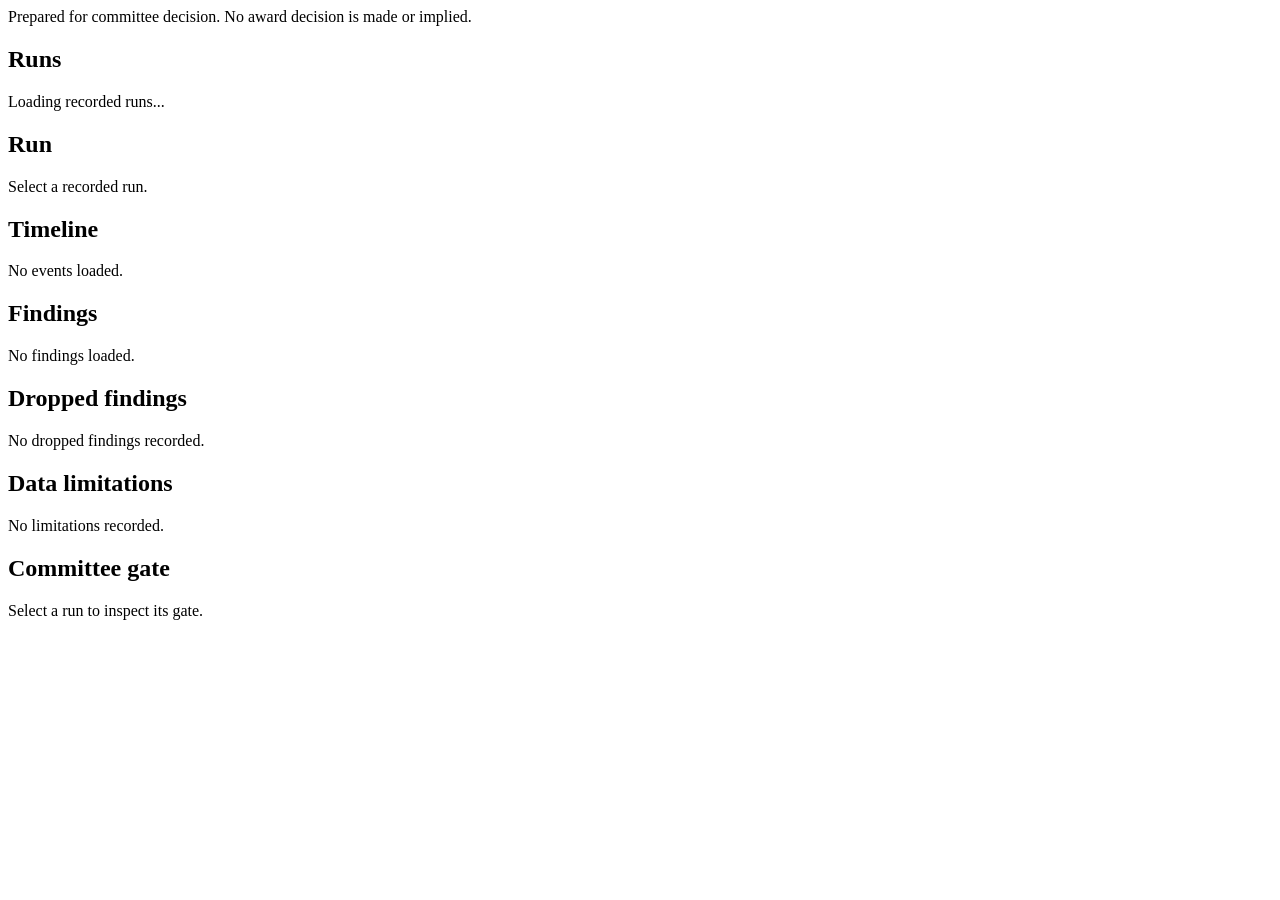
==== apps/web/public/index.html @ 4e1c9913 "feat(web): add committee review interface" ====
<!doctype html>
<html lang="en"><head><meta charset="utf-8"><meta name="viewport" content="width=device-width,initial-scale=1"><title>BidBox Committee Review</title><link rel="stylesheet" href="/style.css"></head>
<body><header class="banner">Prepared for committee decision. No award decision is made or implied.</header><main class="layout"><aside class="panel runs"><h2>Runs</h2><div id="runs" class="stack">Loading recorded runs...</div></aside><section class="panel run"><h1>Run</h1><div id="summary" class="summary empty">Select a recorded run.</div><h2>Timeline</h2><div id="timeline" class="stack empty">No events loaded.</div><h2>Findings</h2><div id="findings" class="stack empty">No findings loaded.</div><h2>Dropped findings</h2><div id="dropped" class="stack empty">No dropped findings recorded.</div><h2>Data limitations</h2><div id="limitations" class="stack empty">No limitations recorded.</div></section><aside class="panel gate"><h2>Committee gate</h2><p id="gate-status" class="muted">Select a run to inspect its gate.</p><form id="approval-form" hidden><label>Approver name<input id="approver-name" required></label><label>Approver role<input id="approver-role" required></label><label>Decision<select id="decision"><option value="approve">Approve</option><option value="reject">Reject</option></select></label><label>Reason<textarea id="reason" required></textarea></label><div class="actions"><button id="approve" type="submit">Record decision</button></div></form><div id="approval-event"></div></aside></main><script src="/app.js"></script></body></html>
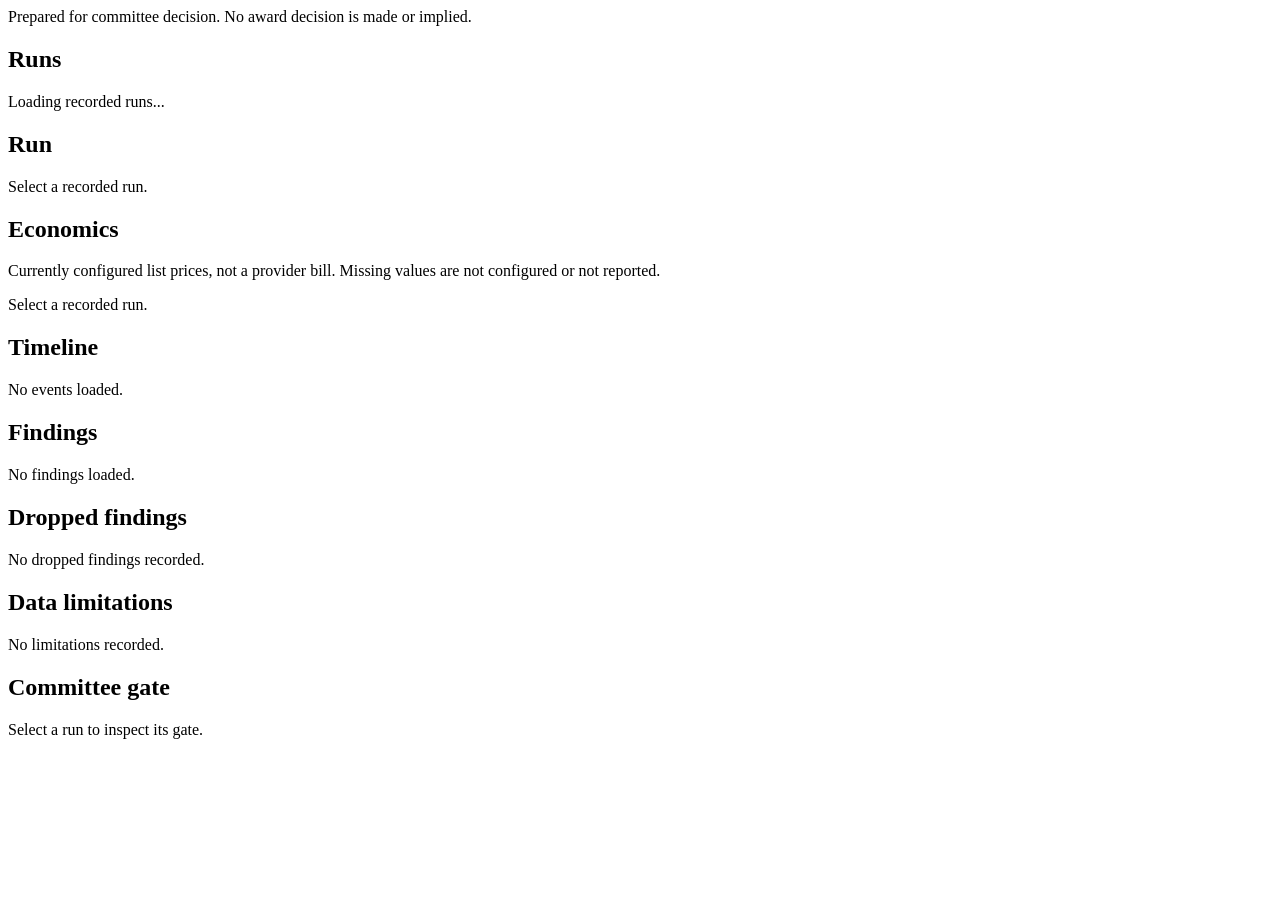
==== commit a7e33f21: "feat(economics): show dated model-scoped list prices without inventing free-plan costs" ====
--- a/apps/web/public/index.html
+++ b/apps/web/public/index.html
@@ -1,3 +1,3 @@
 <!doctype html>
 <html lang="en"><head><meta charset="utf-8"><meta name="viewport" content="width=device-width,initial-scale=1"><title>BidBox Committee Review</title><link rel="stylesheet" href="/style.css"></head>
-<body><header class="banner">Prepared for committee decision. No award decision is made or implied.</header><main class="layout"><aside class="panel runs"><h2>Runs</h2><div id="runs" class="stack">Loading recorded runs...</div></aside><section class="panel run"><h1>Run</h1><div id="summary" class="summary empty">Select a recorded run.</div><h2>Timeline</h2><div id="timeline" class="stack empty">No events loaded.</div><h2>Findings</h2><div id="findings" class="stack empty">No findings loaded.</div><h2>Dropped findings</h2><div id="dropped" class="stack empty">No dropped findings recorded.</div><h2>Data limitations</h2><div id="limitations" class="stack empty">No limitations recorded.</div></section><aside class="panel gate"><h2>Committee gate</h2><p id="gate-status" class="muted">Select a run to inspect its gate.</p><form id="approval-form" hidden><label>Approver name<input id="approver-name" required></label><label>Approver role<input id="approver-role" required></label><label>Decision<select id="decision"><option value="approve">Approve</option><option value="reject">Reject</option></select></label><label>Reason<textarea id="reason" required></textarea></label><div class="actions"><button id="approve" type="submit">Record decision</button></div></form><div id="approval-event"></div></aside></main><script src="/app.js"></script></body></html>
+<body><header class="banner">Prepared for committee decision. No award decision is made or implied.</header><main class="layout"><aside class="panel runs"><h2>Runs</h2><div id="runs" class="stack">Loading recorded runs...</div></aside><section class="panel run"><h1>Run</h1><div id="summary" class="summary empty">Select a recorded run.</div><h2>Economics</h2><p class="muted">Currently configured list prices, not a provider bill. Missing values are not configured or not reported.</p><div id="economics" class="summary empty">Select a recorded run.</div><div id="economics-notes" class="muted"></div><h2>Timeline</h2><div id="timeline" class="stack empty">No events loaded.</div><h2>Findings</h2><div id="findings" class="stack empty">No findings loaded.</div><h2>Dropped findings</h2><div id="dropped" class="stack empty">No dropped findings recorded.</div><h2>Data limitations</h2><div id="limitations" class="stack empty">No limitations recorded.</div></section><aside class="panel gate"><h2>Committee gate</h2><p id="gate-status" class="muted">Select a run to inspect its gate.</p><form id="approval-form" hidden><label>Approver name<input id="approver-name" required></label><label>Approver role<input id="approver-role" required></label><label>Decision<select id="decision"><option value="approve">Approve</option><option value="reject">Reject</option></select></label><label>Reason<textarea id="reason" required></textarea></label><div class="actions"><button id="approve" type="submit">Record decision</button></div></form><div id="approval-event"></div></aside></main><script src="/app.js"></script></body></html>
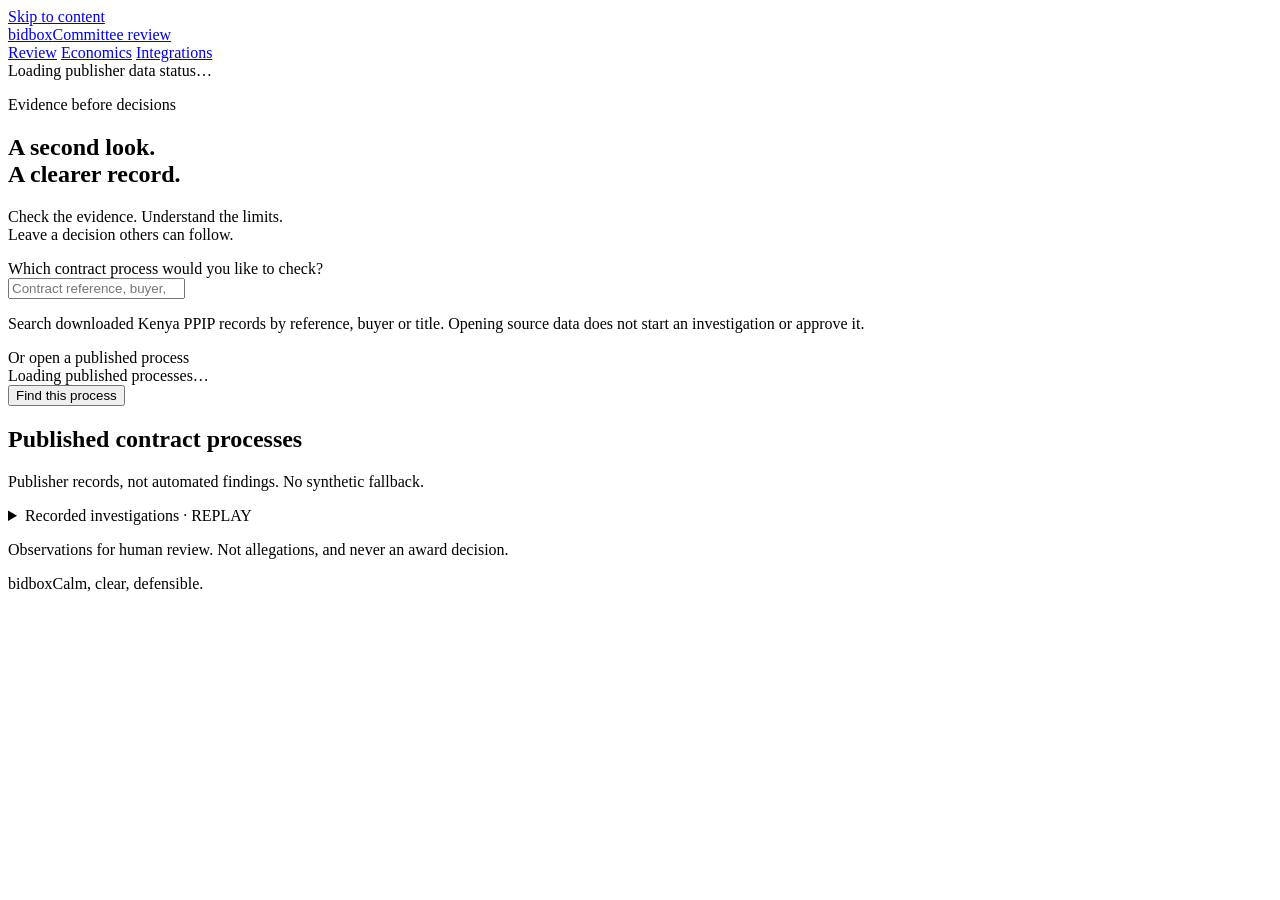
==== commit 37ec7f4d: "6. feat(ui): show live PPIP data status and published contract processes Expose actual corpus counts" ====
--- a/apps/web/public/index.html
+++ b/apps/web/public/index.html
@@ -1,3 +1,143 @@
 <!doctype html>
-<html lang="en"><head><meta charset="utf-8"><meta name="viewport" content="width=device-width,initial-scale=1"><title>BidBox Committee Review</title><link rel="stylesheet" href="/style.css"></head>
-<body><header class="banner">Prepared for committee decision. No award decision is made or implied.</header><main class="layout"><aside class="panel runs"><h2>Runs</h2><div id="runs" class="stack">Loading recorded runs...</div></aside><section class="panel run"><h1>Run</h1><div id="summary" class="summary empty">Select a recorded run.</div><h2>Economics</h2><p class="muted">Currently configured list prices, not a provider bill. Missing values are not configured or not reported.</p><div id="economics" class="summary empty">Select a recorded run.</div><div id="economics-notes" class="muted"></div><h2>Timeline</h2><div id="timeline" class="stack empty">No events loaded.</div><h2>Findings</h2><div id="findings" class="stack empty">No findings loaded.</div><h2>Dropped findings</h2><div id="dropped" class="stack empty">No dropped findings recorded.</div><h2>Data limitations</h2><div id="limitations" class="stack empty">No limitations recorded.</div></section><aside class="panel gate"><h2>Committee gate</h2><p id="gate-status" class="muted">Select a run to inspect its gate.</p><form id="approval-form" hidden><label>Approver name<input id="approver-name" required></label><label>Approver role<input id="approver-role" required></label><label>Decision<select id="decision"><option value="approve">Approve</option><option value="reject">Reject</option></select></label><label>Reason<textarea id="reason" required></textarea></label><div class="actions"><button id="approve" type="submit">Record decision</button></div></form><div id="approval-event"></div></aside></main><script src="/app.js"></script></body></html>
+<html lang="en">
+<head>
+  <meta charset="utf-8">
+  <meta name="viewport" content="width=device-width, initial-scale=1">
+  <meta name="theme-color" content="#03195b">
+  <title>BidBox · Committee review</title>
+  <link rel="stylesheet" href="/style.css">
+  <script src="/app.js" defer></script>
+</head>
+<body>
+  <a class="skip-link" href="#main">Skip to content</a>
+  <header class="site-header">
+    <div class="header-inner">
+      <a class="brand" href="#ask" aria-label="BidBox home"><span class="brand-mark" aria-hidden="true"><i></i><i></i><i></i></span><span>bidbox<span class="brand-caption">Committee review</span></span></a>
+      <nav id="main-nav" aria-label="Main navigation">
+        <a href="#ask" data-nav="ask">Review</a>
+        <a href="#economics" data-nav="economics">Economics</a>
+        <a href="#integrations" data-nav="integrations">Integrations</a>
+      </nav>
+      <span id="approval-header" class="header-note" hidden>Independent review</span>
+    </div>
+  </header>
+  <main id="main" class="page" tabindex="-1">
+    <div id="data-status" class="data-status" role="status" aria-live="polite">Loading publisher data status…</div>
+    <div id="page-notice" class="notice" role="status" aria-live="polite" hidden></div>
+    <section id="ask-screen" data-screen="ask" aria-labelledby="ask-title">
+      <div class="intro">
+        <p class="eyebrow">Evidence before decisions</p>
+        <h1 id="ask-title">A second look.<br>A clearer record.</h1>
+        <p class="intro-copy">Check the evidence. Understand the limits.<br>Leave a decision others can follow.</p>
+      </div>
+      <form id="ask-form" class="card ask-card">
+        <label for="award-query">Which contract process would you like to check?</label>
+        <div class="query-wrap"><span data-icon="search" aria-hidden="true"></span><input id="award-query" type="search" placeholder="Contract reference, buyer, or title" autocomplete="off" maxlength="240" required aria-describedby="ask-help"></div>
+        <p id="ask-help" class="helper">Search downloaded Kenya PPIP records by reference, buyer or title. Opening source data does not start an investigation or approve it.</p>
+        <div class="examples-label">Or open a published process</div>
+        <div id="examples" class="example-chips" aria-label="Published process examples"><span class="muted">Loading published processes…</span></div>
+        <button id="ask-submit" class="button primary full-width" type="submit">Find this process <span data-icon="arrow-right" aria-hidden="true"></span></button>
+        <p id="search-feedback" class="helper" role="status" aria-live="polite"></p>
+      </form>
+      <section class="recent-section" aria-labelledby="published-title"><h2 id="published-title">Published contract processes</h2><div id="live-results" class="review-list" aria-live="polite"></div><p class="helper">Publisher records, not automated findings. No synthetic fallback.</p></section>
+      <details class="recent-section"><summary>Recorded investigations · REPLAY</summary><div id="ask-badges" class="badge-row" hidden></div>
+      <section aria-labelledby="recent-title">
+        <div class="section-heading"><h2 id="recent-title">Recorded reviews</h2><span class="quiet-label">Latest review per award</span></div>
+        <div id="runs" class="review-list" aria-live="polite"><div class="list-loading"><span class="spinner" aria-hidden="true"></span> Loading recorded reviews</div></div>
+        <button id="show-more" class="text-button" type="button" hidden>Show more reviews <span data-icon="chevron-down" aria-hidden="true"></span></button>
+      </section></details>
+      <div class="principle-note"><span data-icon="shield" aria-hidden="true"></span><p>Observations for human review. Not allegations, and never an award decision.</p></div>
+    </section>
+
+    <section id="process-screen" data-screen="process" hidden aria-labelledby="process-title">
+      <a class="back-link" href="#ask"><span data-icon="arrow-left" aria-hidden="true"></span> Published processes</a>
+      <div id="process-badges" class="badge-row"></div>
+      <p class="eyebrow">Contract process · publisher evidence</p>
+      <h1 id="process-title">Opening source record…</h1>
+      <p id="process-reference" class="helper"></p>
+      <div id="process-context" class="card table-card"></div>
+      <section class="report-section"><h2>Published awards</h2><div id="process-awards" class="findings-stack"></div></section>
+      <section class="report-section"><h2>Source and limits</h2><div id="process-source" class="card table-card"></div></section>
+      <p class="helper">This is source data, not an automated finding or approval. Observations need human review; no award decision is made.</p>
+    </section>
+
+    <section id="review-screen" data-screen="review" hidden aria-labelledby="review-title">
+      <a class="back-link" href="#ask"><span data-icon="arrow-left" aria-hidden="true"></span> All reviews</a>
+      <div id="review-badges" class="badge-row"></div>
+      <p class="eyebrow">Review progress</p>
+      <h1 id="review-title">Loading review…</h1>
+      <p id="review-subtitle" class="intro-copy"></p>
+      <div id="review-contract"></div>
+      <div id="run-warning" class="notice review-notice" hidden></div>
+      <section class="card timeline-card" aria-labelledby="timeline-title">
+        <div class="section-heading"><h2 id="timeline-title">The work, step by step</h2><span id="connection-status" class="connection-status" role="status"></span></div>
+        <ol id="timeline" class="timeline"></ol>
+        <details class="tool-details"><summary><span data-icon="code" aria-hidden="true"></span> View tool log <span id="log-count" class="muted"></span></summary><div id="tool-log"></div></details>
+      </section>
+      <div id="run-next" class="next-action"></div>
+      <p class="helper">This is a recorded audit, not a new live investigation. Updates appear only when the requester’s runner records more work.</p>
+    </section>
+
+    <section id="approval-screen" data-screen="approval" hidden aria-labelledby="approval-title">
+      <a id="approval-back" class="back-link" href="#ask"><span data-icon="arrow-left" aria-hidden="true"></span> Review details</a>
+      <div id="approval-badges" class="badge-row"></div>
+      <p class="eyebrow">Independent committee review</p>
+      <h1 id="approval-title">Your decision.<br>The evidence in front of you.</h1>
+      <p class="intro-copy approval-intro">Decide whether this review can become an investigation file. No award decision is made or implied.</p>
+      <article class="card approval-card">
+        <div id="approval-context"></div>
+        <section class="approval-section" aria-labelledby="approval-evidence-title"><h2 id="approval-evidence-title">What needs a second look</h2><div id="approval-evidence"></div></section>
+        <section class="approval-section" aria-labelledby="approval-limits-title"><h2 id="approval-limits-title">What limits this review</h2><div id="approval-limits"></div></section>
+        <div id="approval-state" role="status" aria-live="polite"></div>
+        <form id="approval-form" hidden>
+          <div class="approval-section">
+            <h2>Your sign-off</h2>
+            <p id="requester-context" class="helper"></p>
+            <div class="form-grid"><div><label for="approver-name">Your full name</label><input id="approver-name" autocomplete="name" maxlength="120" required></div><div><label for="approver-role">Your committee role</label><input id="approver-role" autocomplete="organization-title" maxlength="120" required></div></div>
+            <label for="reason">Brief reason for your decision</label>
+            <textarea id="reason" rows="2" maxlength="1000" placeholder="What did you check, and why is this your decision?" required></textarea>
+            <label class="checkbox-label"><input id="independent-reviewer" type="checkbox" required><span>I am a different person from the requester.</span></label>
+            <p class="helper identity-note">This service records your name and role; it does not authenticate your identity.</p>
+            <div class="decision-buttons"><button id="approve" class="button primary" type="submit" value="approve">Approve <span data-icon="check" aria-hidden="true"></span></button><button id="reject" class="button secondary" type="submit" value="reject">Reject</button></div>
+          </div>
+        </form>
+        <div id="decision-confirm" class="approval-section confirm-panel" hidden>
+          <h2 id="confirm-title" tabindex="-1">Confirm your decision</h2>
+          <p id="confirm-copy"></p><dl id="confirm-details" class="compact-details"></dl>
+          <p class="helper">Your name, role and reason will be added to the audit trail. This cannot be silently changed.</p>
+          <div class="decision-buttons"><button id="confirm-decision" class="button primary" type="button">Confirm approval</button><button id="edit-decision" class="button secondary" type="button">Go back</button></div>
+        </div>
+        <p id="decision-error" class="form-error" role="alert" hidden></p>
+      </article>
+      <p class="helper approval-footer">Approval authorizes file creation, not the accuracy of every observation. Verify the sources and limits before signing.</p>
+    </section>
+
+    <section id="report-screen" data-screen="report" hidden aria-labelledby="report-title">
+      <a id="report-back" class="back-link" href="#ask"><span data-icon="arrow-left" aria-hidden="true"></span> Review progress</a>
+      <div id="report-badges" class="badge-row"></div>
+      <p id="report-eyebrow" class="eyebrow">Evidence for committee review</p>
+      <h1 id="report-title">Loading evidence…</h1>
+      <p id="report-subtitle" class="intro-copy"></p>
+      <div id="report-contract"></div>
+      <section class="report-section" aria-labelledby="findings-title"><div class="section-heading"><h2 id="findings-title">What was found</h2><span id="findings-count" class="quiet-label"></span></div><div id="findings" class="findings-stack"></div></section>
+      <section class="report-section" aria-labelledby="limitations-title"><h2 id="limitations-title">What limits these results</h2><div id="limitations" class="card limitations-card"></div></section>
+      <details id="dropped-details" class="card dropped-details"><summary>What the reviewer left out <span id="dropped-count" class="muted"></span></summary><div id="dropped"></div></details>
+      <section class="report-section" aria-labelledby="signoff-title"><h2 id="signoff-title">Who signed off</h2><div id="signoff" class="card signoff-card"></div></section>
+      <div id="report-action" class="next-action"></div>
+      <div class="principle-note"><span data-icon="shield" aria-hidden="true"></span><p>Prepared for committee decision. No award decision is made or implied.</p></div>
+    </section>
+
+    <section id="economics-screen" data-screen="economics" hidden aria-labelledby="economics-title">
+      <p class="eyebrow">Cost transparency</p><h1 id="economics-title">Know what the review costs.</h1><p class="intro-copy">Provider-reported usage. Clearly entered list prices.<br>No estimates dressed up as facts.</p>
+      <div id="economics-select"></div>
+      <div id="economics-content" hidden><div id="economics-badges" class="badge-row"></div><p id="economics-run" class="helper"></p><section class="card table-card"><h2>Configured list prices</h2><div id="pricing-table"></div></section><section class="card table-card"><h2>This recorded review</h2><div id="cost-table"></div></section><details class="card usage-details"><summary>Usage for each model attempt</summary><div id="usage-table"></div></details><div id="economics-notes" class="helper"></div></div>
+    </section>
+
+    <section id="integrations-screen" data-screen="integrations" hidden aria-labelledby="integrations-title">
+      <p class="eyebrow">Connections & capabilities</p><h1 id="integrations-title">What’s connected.<br>What’s still planned.</h1><p class="intro-copy">A clear boundary between working local tools and features that are not available yet.</p><div id="integrations" class="card integration-card"><span class="spinner" aria-hidden="true"></span> Loading configuration</div>
+    </section>
+    <footer class="page-footer"><span>bidbox</span><span>Calm, clear, defensible.</span></footer>
+  </main>
+  <aside id="run-counter" class="run-counter" aria-label="Recorded tokens and list-price cost" hidden><span class="counter-label">Recorded usage</span><div><span id="counter-tokens">Not reported</span><span class="counter-divider" aria-hidden="true"></span><span id="counter-cost">Not configured</span></div><a id="counter-link" href="#economics">Cost details <span data-icon="arrow-up-right" aria-hidden="true"></span></a></aside>
+</body>
+</html>
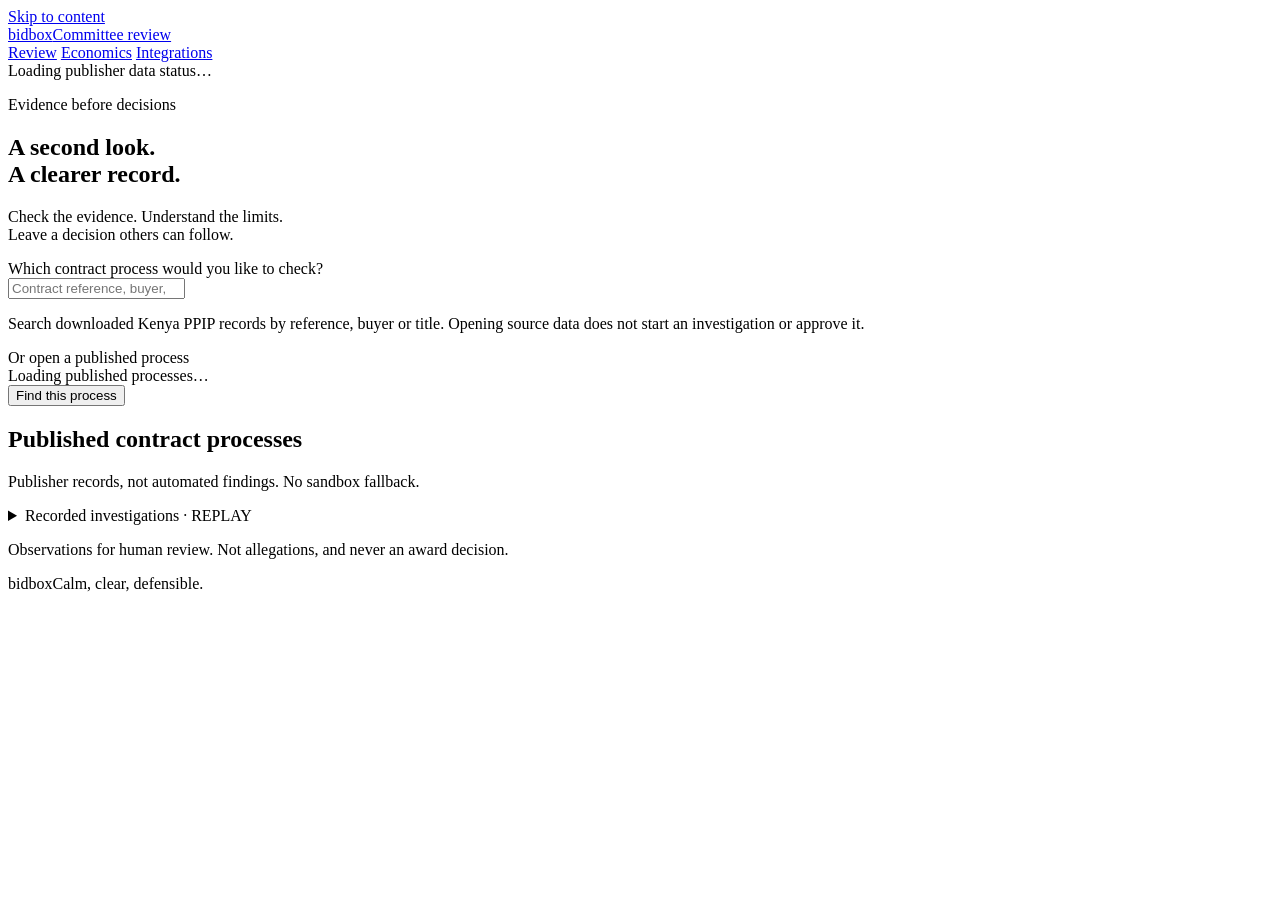
==== commit 7b5486e0: "refactor(origins): rename origin labels to live/sandbox across code, DB, fixtures, tests, UI" ====
--- a/apps/web/public/index.html
+++ b/apps/web/public/index.html
@@ -39,7 +39,7 @@
         <button id="ask-submit" class="button primary full-width" type="submit">Find this process <span data-icon="arrow-right" aria-hidden="true"></span></button>
         <p id="search-feedback" class="helper" role="status" aria-live="polite"></p>
       </form>
-      <section class="recent-section" aria-labelledby="published-title"><h2 id="published-title">Published contract processes</h2><div id="live-results" class="review-list" aria-live="polite"></div><p class="helper">Publisher records, not automated findings. No synthetic fallback.</p></section>
+      <section class="recent-section" aria-labelledby="published-title"><h2 id="published-title">Published contract processes</h2><div id="live-results" class="review-list" aria-live="polite"></div><p class="helper">Publisher records, not automated findings. No sandbox fallback.</p></section>
       <details class="recent-section"><summary>Recorded investigations · REPLAY</summary><div id="ask-badges" class="badge-row" hidden></div>
       <section aria-labelledby="recent-title">
         <div class="section-heading"><h2 id="recent-title">Recorded reviews</h2><span class="quiet-label">Latest review per award</span></div>
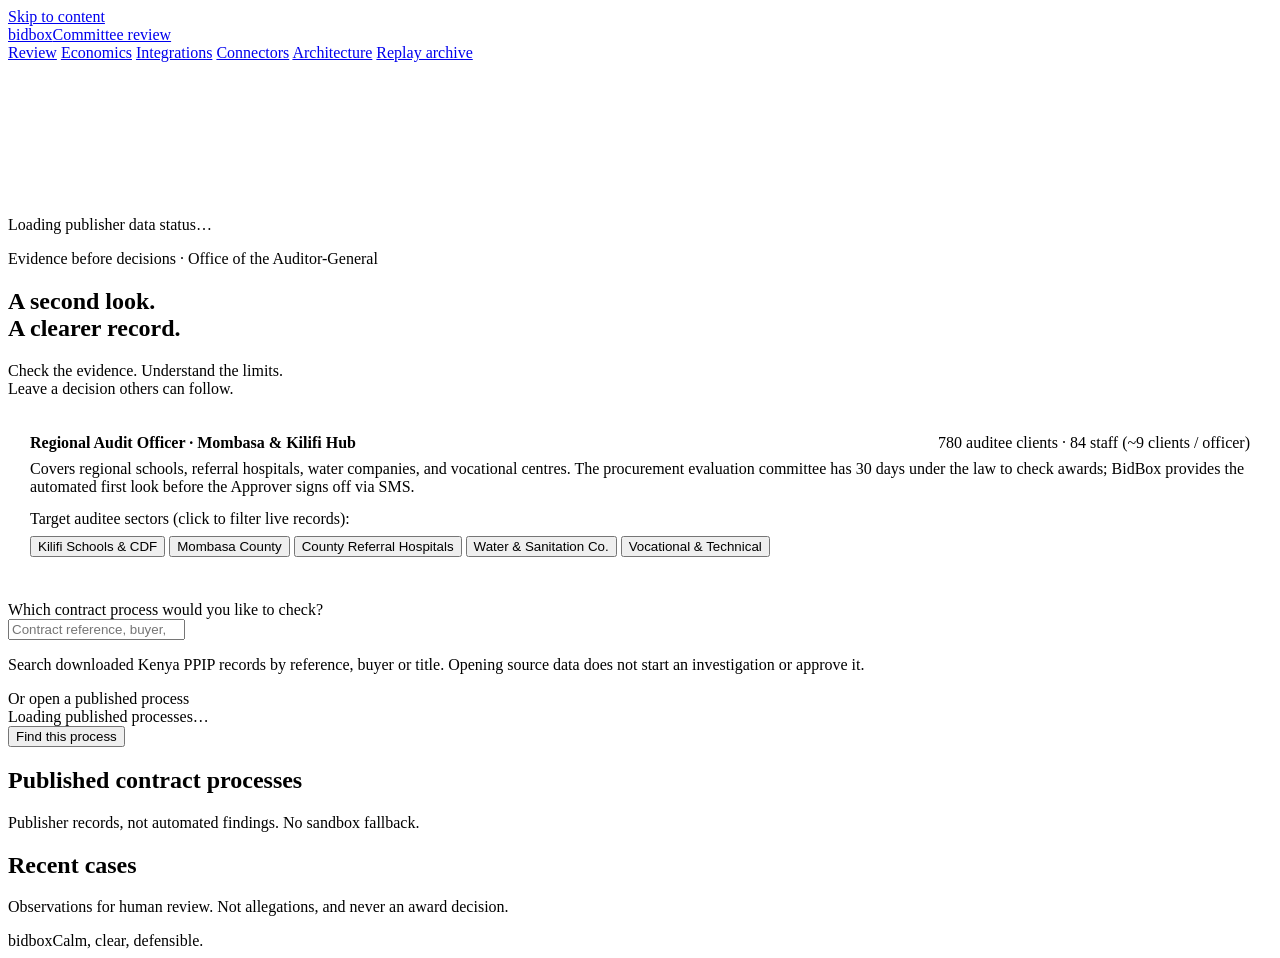
==== commit b2e7f6b3: "updated the ui" ====
--- a/apps/web/public/index.html
+++ b/apps/web/public/index.html
@@ -6,6 +6,7 @@
   <meta name="theme-color" content="#03195b">
   <title>BidBox · Committee review</title>
   <link rel="stylesheet" href="/style.css">
+  <script src="/strings.js" defer></script>
   <script src="/app.js" defer></script>
 </head>
 <body>
@@ -17,18 +18,38 @@
         <a href="#ask" data-nav="ask">Review</a>
         <a href="#economics" data-nav="economics">Economics</a>
         <a href="#integrations" data-nav="integrations">Integrations</a>
+        <a href="/connectors">Connectors</a>
+        <a href="#architecture" data-nav="architecture">Architecture</a>
+        <a href="#history" data-nav="history">Replay archive</a>
       </nav>
       <span id="approval-header" class="header-note" hidden>Independent review</span>
     </div>
   </header>
+  <div class="workspace-banner" aria-hidden="true"><canvas id="dither-canvas" data-seed="7" data-h="180"></canvas></div>
   <main id="main" class="page" tabindex="-1">
     <div id="data-status" class="data-status" role="status" aria-live="polite">Loading publisher data status…</div>
     <div id="page-notice" class="notice" role="status" aria-live="polite" hidden></div>
     <section id="ask-screen" data-screen="ask" aria-labelledby="ask-title">
       <div class="intro">
-        <p class="eyebrow">Evidence before decisions</p>
+        <p class="eyebrow">Evidence before decisions · Office of the Auditor-General</p>
         <h1 id="ask-title">A second look.<br>A clearer record.</h1>
         <p class="intro-copy">Check the evidence. Understand the limits.<br>Leave a decision others can follow.</p>
+      </div>
+
+      <div class="card regional-card" style="margin-bottom: 24px; padding: 20px 22px; border-left: 3px solid var(--accent);">
+        <div style="display:flex; justify-content:space-between; align-items:center; flex-wrap:wrap; gap:8px; margin-bottom:8px;">
+          <strong>Regional Audit Officer · Mombasa &amp; Kilifi Hub</strong>
+          <span class="status-chip ok">780 auditee clients · 84 staff (~9 clients / officer)</span>
+        </div>
+        <p class="helper" style="margin: 4px 0 14px;">Covers regional schools, referral hospitals, water companies, and vocational centres. The procurement evaluation committee has 30 days under the law to check awards; BidBox provides the automated first look before the Approver signs off via SMS.</p>
+        <div class="examples-label" style="margin: 0 0 8px;">Target auditee sectors (click to filter live records):</div>
+        <div id="sector-chips" class="example-chips" style="margin-bottom: 0;">
+          <button type="button" class="example-chip sector-btn" data-q="Kilifi">Kilifi Schools &amp; CDF</button>
+          <button type="button" class="example-chip sector-btn" data-q="Mombasa">Mombasa County</button>
+          <button type="button" class="example-chip sector-btn" data-q="Hospital">County Referral Hospitals</button>
+          <button type="button" class="example-chip sector-btn" data-q="Water">Water &amp; Sanitation Co.</button>
+          <button type="button" class="example-chip sector-btn" data-q="Vocational">Vocational &amp; Technical</button>
+        </div>
       </div>
       <form id="ask-form" class="card ask-card">
         <label for="award-query">Which contract process would you like to check?</label>
@@ -40,13 +61,16 @@
         <p id="search-feedback" class="helper" role="status" aria-live="polite"></p>
       </form>
       <section class="recent-section" aria-labelledby="published-title"><h2 id="published-title">Published contract processes</h2><div id="live-results" class="review-list" aria-live="polite"></div><p class="helper">Publisher records, not automated findings. No sandbox fallback.</p></section>
-      <details class="recent-section"><summary>Recorded investigations · REPLAY</summary><div id="ask-badges" class="badge-row" hidden></div>
-      <section aria-labelledby="recent-title">
-        <div class="section-heading"><h2 id="recent-title">Recorded reviews</h2><span class="quiet-label">Latest review per award</span></div>
-        <div id="runs" class="review-list" aria-live="polite"><div class="list-loading"><span class="spinner" aria-hidden="true"></span> Loading recorded reviews</div></div>
-        <button id="show-more" class="text-button" type="button" hidden>Show more reviews <span data-icon="chevron-down" aria-hidden="true"></span></button>
-      </section></details>
+      <section class="recent-section" aria-labelledby="cases-title"><h2 id="cases-title">Recent cases</h2><div id="cases" class="review-list" aria-live="polite"></div></section>
       <div class="principle-note"><span data-icon="shield" aria-hidden="true"></span><p>Observations for human review. Not allegations, and never an award decision.</p></div>
+    </section>
+
+    <section id="history-screen" data-screen="history" hidden aria-labelledby="recent-title">
+      <p class="eyebrow">Separate replay archive</p><h1 id="recent-title">Recorded reviews</h1>
+      <p class="intro-copy">REPLAY — not live. Archived investigations never start from live intake.</p>
+      <div id="ask-badges" class="badge-row" hidden></div>
+      <div id="runs" class="review-list" aria-live="polite"></div>
+      <button id="show-more" class="text-button" type="button" hidden>Show more reviews</button>
     </section>
 
     <section id="process-screen" data-screen="process" hidden aria-labelledby="process-title">
@@ -75,7 +99,8 @@
         <details class="tool-details"><summary><span data-icon="code" aria-hidden="true"></span> View tool log <span id="log-count" class="muted"></span></summary><div id="tool-log"></div></details>
       </section>
       <div id="run-next" class="next-action"></div>
-      <p class="helper">This is a recorded audit, not a new live investigation. Updates appear only when the requester’s runner records more work.</p>
+      <div id="run-downloads" class="download-actions"></div>
+      <p id="run-context" class="helper"></p>
     </section>
 
     <section id="approval-screen" data-screen="approval" hidden aria-labelledby="approval-title">
@@ -136,6 +161,13 @@
     <section id="integrations-screen" data-screen="integrations" hidden aria-labelledby="integrations-title">
       <p class="eyebrow">Connections & capabilities</p><h1 id="integrations-title">What’s connected.<br>What’s still planned.</h1><p class="intro-copy">A clear boundary between working local tools and features that are not available yet.</p><div id="integrations" class="card integration-card"><span class="spinner" aria-hidden="true"></span> Loading configuration</div>
     </section>
+    <section id="architecture-screen" data-screen="architecture" hidden aria-labelledby="architecture-title">
+      <p class="eyebrow">Registry and audit evidence</p><h1 id="architecture-title">How the system works.</h1>
+      <p class="intro-copy">Architecture is generated from installed connectors. Sequences show recorded events, not a suggested workflow.</p>
+      <h2>Current architecture</h2><div id="architecture-diagram" class="diagram" tabindex="0" aria-label="Architecture diagram, scroll to explore"></div>
+      <label for="sequence-run">Recorded run</label><select id="sequence-run"><option value="">Choose a run</option></select>
+      <div id="sequence-diagram" class="diagram" tabindex="0" aria-label="Run sequence diagram, scroll to explore"></div>
+    </section>
     <footer class="page-footer"><span>bidbox</span><span>Calm, clear, defensible.</span></footer>
   </main>
   <aside id="run-counter" class="run-counter" aria-label="Recorded tokens and list-price cost" hidden><span class="counter-label">Recorded usage</span><div><span id="counter-tokens">Not reported</span><span class="counter-divider" aria-hidden="true"></span><span id="counter-cost">Not configured</span></div><a id="counter-link" href="#economics">Cost details <span data-icon="arrow-up-right" aria-hidden="true"></span></a></aside>
